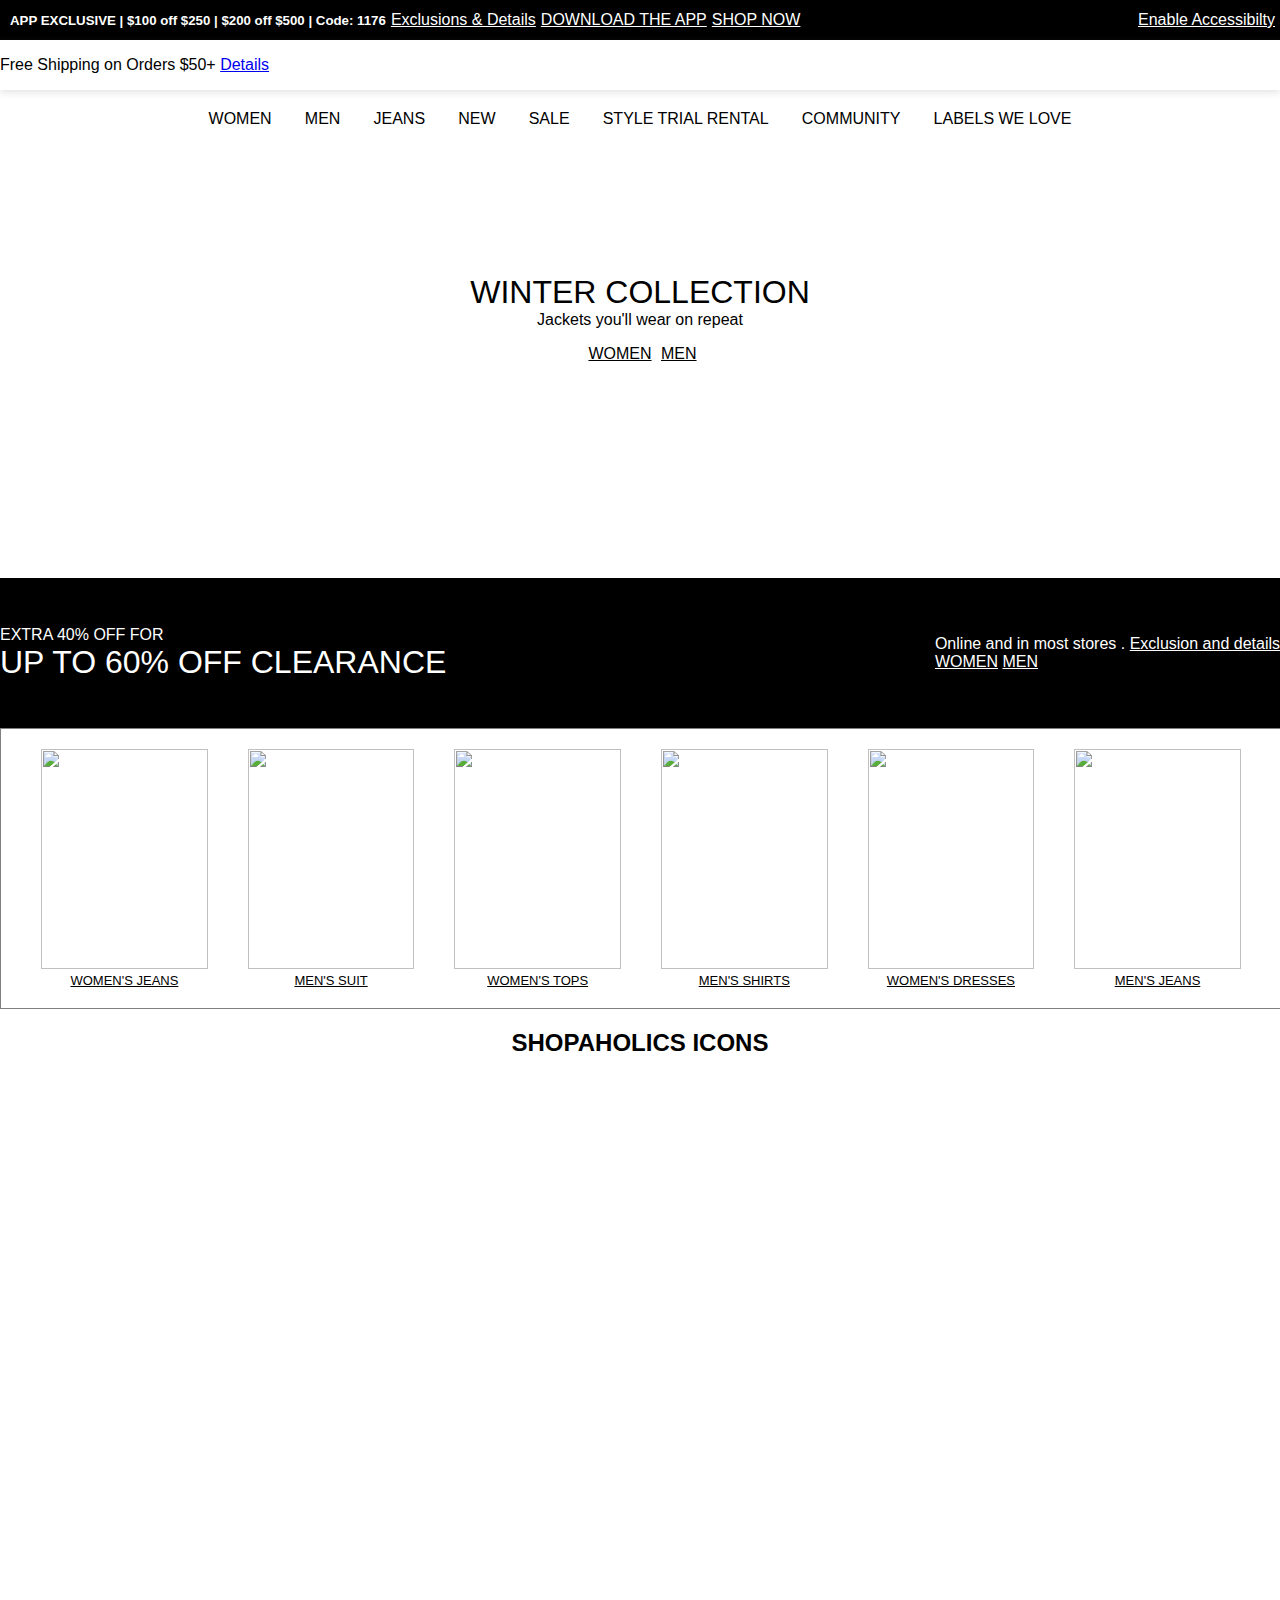
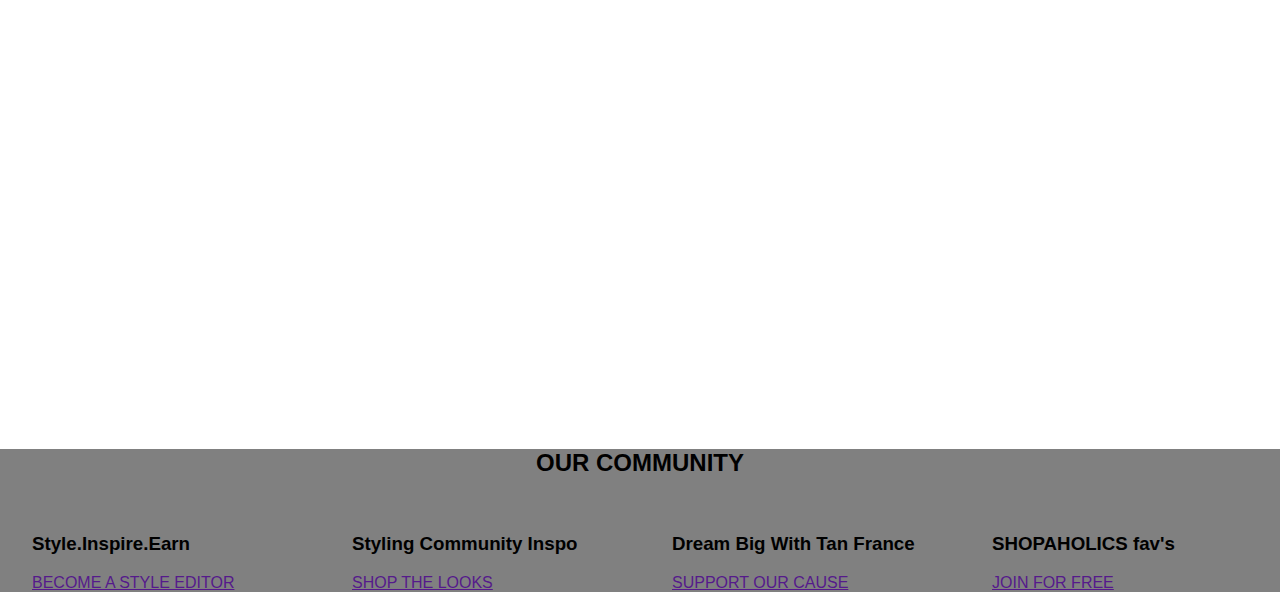
==== CW project/index.html @ 2e7d6b23 "Merge pull request #7 from neo1710/day_3" ====
<!DOCTYPE html>
<html lang="en">
<head>
    <meta charset="UTF-8">
    <meta http-equiv="X-UA-Compatible" content="IE=edge">
    <meta name="viewport" content="width=device-width, initial-scale=1.0">
    <title>Document</title>
    <link rel="stylesheet" href="./index.css">
</head>
<body>
    <div class="nav1">
<div><h5>APP EXCLUSIVE | $100 off $250 | $200 off $500 | Code: 1176</h5>
<a href="">Exclusions & Details</a>
<a href="">DOWNLOAD THE APP</a>
<a href="">SHOP NOW</a></div>
<a href="">Enable Accessibilty</a>

    </div>
    <div class="nav2">
        <p>Free Shipping on Orders $50+ <a href="./details.html">Details</a></p>
        <img src="./shopaholics2.png" alt="">
        <div><button><img src="https://cdn.onlinewebfonts.com/svg/img_197388.png" alt=""></button>
            <button><img src="https://th.bing.com/th/id/R.0abaab7aeb9e874931e10d1eacfba6ef?rik=3mcfjUrOvCSmXg&riu=http%3a%2f%2fcdn.onlinewebfonts.com%2fsvg%2fimg_311319.png&ehk=tdQjQFw5%2fphNcenZBMSO0WptuMrnBxvboOPl1a0%2bnjw%3d&risl=&pid=ImgRaw&r=0" alt=""></button>
        <button><img src="https://th.bing.com/th/id/R.17121745259da3599aa59e0e9052ef69?rik=dSlaTqfIG1Kp8w&riu=http%3a%2f%2fcdn.onlinewebfonts.com%2fsvg%2fimg_290752.png&ehk=KyZsYlTEVMHhff30QITyagIMMtQxN0mhynZGXscwbcc%3d&risl=&pid=ImgRaw&r=0" alt=""></button></div>

    </div>

    <div class="nav3">
        <a href="">WOMEN</a>
        <a href="">MEN</a>
        <a href="">JEANS</a>
        <a href="">NEW</a>
        <a href="">SALE</a>
        <a href="">STYLE TRIAL RENTAL</a>
        <a href="">COMMUNITY</a>
        <a href="">LABELS WE LOVE</a>
    </div>

    <div id="cont1">
        
        <div> <p><span id="heading1">WINTER COLLECTION</span><br>
        <span>Jackets you'll wear on repeat</span></p>
      <a href="">WOMEN</a>
        <a href="">MEN</a></div>
        <div class="video-cont"><video width="320px" height="240px" autoplay muted loop >  
            <source src="/vid/Pexels Videos 1943413.mp4" type="video/mp4">  
            </video>  </div>
    </div>
    <div class="clear">
        <p><span>EXTRA 40% OFF FOR</span><br>
        <span id="heading1">UP TO 60% OFF CLEARANCE</span></p>
        <p>Online and in most stores . <a href="">Exclusion and details</a><br>
        <a href="">WOMEN</a>
    <a href="">MEN</a></p>
    </div>
    <div class="cont2">
        <div><img src="https://th.bing.com/th/id/R.fbfcd766c88d324c98e09ac3577edc82?rik=CvLhLeLk%2fLb6sw&riu=http%3a%2f%2fs7d9.scene7.com%2fis%2fimage%2fAritzia%2fhi-res%2ff15_10_a06_58132_1520_on_d.jpg&ehk=XZbkbivFtOHp0Zou%2fazZze0hcrNY7QYjDdOTEjT0glg%3d&risl=&pid=ImgRaw&r=0" alt="">
        <a href="">WOMEN'S JEANS</a></div>
        <div><img src="https://th.bing.com/th/id/OIP.Vn1nXnorvB_HE8n2eDgrNAHaKI?pid=ImgDet&rs=1" alt="">
            <a href="">MEN'S SUIT</a></div>
            <div><img src="https://slimages.macys.com/is/image/MCY/products/4/optimized/9710254_fpx.tif?op_sharpen=1&wid=700&hei=855&fit=fit,1" alt="">
                <a href="">WOMEN'S TOPS</a></div>
                <div><img src="https://www.repertoirefashion.co.uk/images/john-varvatos-mens-white-clean-snap-front-shirt-p35755-173282_medium.jpg" alt="">
                    <a href="">MEN'S SHIRTS</a></div>
                    <div><img src="https://th.bing.com/th/id/OIP.077N83KIUGLUO-cVWeBYDAHaJS?pid=ImgDet&rs=1" alt="">
                        <a href="">WOMEN'S DRESSES</a></div>
                        <div><img src="https://th.bing.com/th/id/OPA.7RIf1gtQ4HcsbQ474C474?o=5&pid=21.1&w=160&h=220" alt="">
                            <a href="">MEN'S JEANS</a></div>
    </div>

<div class="cont3">
    <h2>SHOPAHOLICS ICONS</h2>
    <div id="icons">
        <div>
            <p>
                <span>Portofino Shirts</span><br>
                <a href="">SHOP NOW</a>
            </p>
        </div>
        <div>
            <p>
                <span>Merino Sweaters</span><br>
                <a href="">SHOP NOW</a>
            </p>
        </div>   
        <div>
            <p>
                <span>Jackets</span><br>
                <a href="">SHOP NOW</a>
            </p>
        </div>
        <div>
            <p>
                <span>The Editor Pants</span><br>
                <a href="">SHOP NOW</a>
            </p>
        </div>
        <div>
            <p>
                <span>Modern Tech</span><br>
                <a href="">SHOP NOW</a>
            </p>
        </div>
        <div>
            <p>
                <span>Body Contour</span><br>
                <a href="">SHOP NOW</a>
            </p>
        </div>
    </div>
</div>
<div class="cont4">
    <h2>OUR COMMUNITY</h2>
    <div>
        <div>
            <img src="" alt="">
            <h3>Style.Inspire.Earn</h3>
            <a href="">BECOME A STYLE EDITOR</a>
        </div>
        <div>
            <img src="" alt="">
            <h3>Styling Community Inspo</h3>
            <a href="">SHOP THE LOOKS</a>
        </div>
        <div>
            <img src="" alt="">
            <h3>Dream Big With Tan France</h3>
            <a href="">SUPPORT OUR CAUSE</a>
        </div>
        <div>
            <img src="" alt="">
            <h3>SHOPAHOLICS fav's</h3>
            <a href="">JOIN FOR FREE</a>
        </div>

    </div>
</div>

</body>
</html>
---- CW project/index.css ----
* {
    font-family: Arial, Helvetica, sans-serif;
 }

body {
    padding: 0px;
    margin: 0px;
}

.nav1 {
    display: flex;
    background-color: black;
    justify-content: space-between;
    align-items: center;
    height: 40px;
    width: 100%;
}
.nav1 div {
    display: flex;
    align-items: center;
}
.nav1 h5 {
    color: white;
    margin-left: 10px;
    margin-right: 5px;
}
.nav1 a {
color: white;
margin-right: 5px;
}
.nav2 {
    display: flex;
  width: 100%;
  justify-content: space-between;
    align-items: center;
 box-shadow: rgba(99, 99, 99, 0.2) 0px 2px 8px 0px;
    
}
.nav2 > img {
    width: 15%;

}
.nav2 > div {
    width: 20%;
}
.nav2>div>button>img{
    width: 50%;
}
.nav2 > div >button {
    backface-visibility: hidden;
    width: 20%;
  height: 40px;
    background-color: white;
    border: white;
   
}
.nav3 {
    display: flex;
    align-items: center;
    justify-content: space-around;
    width: 70%;
    margin: auto;
    margin-top: 20px;
}
.nav3 > a {
color: black;
text-decoration: none;
margin-bottom: 10px;
}
#cont1 {
    background-image: url("https://i.pinimg.com/originals/d7/99/51/d79951fab15f0baad7aa96ff0ee14b05.jpg"),
    url("https://wasabi-files.lbstatic.nu/files/looks/medium/2017/04/19/5168414_modnapolka.jpg?1492634315"),
    url("https://sharpmagazine.com/wp-content/uploads/2016/02/DSC3912-836x1255.jpg")
    ;
    
    width: 100%;
    height: 430px;
    background-size: 29% ,50%,25%;
    background-position: left,center,right;
    background-repeat: no-repeat,no-repeat,no-repeat;
 

}

#heading1 {
   font-size: 200%;
}
#cont1 > div{
    display: block;
    text-align: center;
    padding-top: 120px;
}
#cont1 > div>a{
 margin-left: 5px;
 color: black;

}
.clear{
    display: flex;
    align-items: center;
    background-color: black;
    height: 150px;
    margin-top: 10px;
    justify-content: space-between;
}
.clear a{
  color: white;  
}

.clear p{
    color: white;
}
.cont2 {
    display: flex;
    width: 100%;
    align-items: center;
    justify-content: space-evenly;
    padding-top: 20px;
    padding-bottom: 20px;
    border: grey 1px solid;
}
.cont2 div{
width: 13%;
}
.cont2 img{
    width: 100%;
    height: 220px;
}
.cont2 a {
    display: block;
    font-size: small;
    text-align: center;
    color: black;   
} 

h2 {
    text-align: center;
}
#icons {
   display: grid;
   grid-template-columns: repeat(3,1fr);
   gap: 20px; 
}
.cont4 {
    background-color: grey;
}
.cont3 p{
    display: block;
    text-align: center;
    color: white;
    margin-top: 150px;
   font-size: larger;
}
.cont3 span{
  font-size: x-large;  
}
.cont3 a{
    color: white;
}

.cont3 >div div:nth-child(1){
    height: 400px;
    background-image: url("https://i.pinimg.com/originals/8a/3f/d6/8a3fd60fc9aa0550bd7d3b1457d8d208.jpg");
    background-size: 100%;
    background-repeat: no-repeat;
}
.cont3 > div div:nth-child(2){
    height: 400px;
    background-image: url("https://th.bing.com/th/id/OIP.UhgPZsJSlXG69FNCVAmyaAHaJ4?pid=ImgDet&rs=1");
    background-size: 100%;
    background-repeat: no-repeat;
}.cont3 > div div:nth-child(3){
    height: 400px;
    background-image: url("https://th.bing.com/th/id/OIP.-oDpZeZaNueinkkDlQ3rxAHaKT?pid=ImgDet&rs=1");
    background-size: 100%;
    background-repeat: no-repeat;
}.cont3 > div div:nth-child(4){
    height: 400px;
    background-image: url("https://i.pinimg.com/originals/17/ed/da/17eddaa417f3609c82c8fb8dc58d8063.jpg");
    background-size: 100%;
    background-repeat: no-repeat;
}.cont3 > div div:nth-child(5){
    height: 400px;
    background-image: url("https://th.bing.com/th/id/OIP.l5V0Vo9xkGz24d8s3UKONAHaJ4?pid=ImgDet&rs=1");
    background-size: 100%;
    background-repeat: no-repeat;
}.cont3 > div div:nth-child(6){
    height: 400px;
    background-image: url("https://i.pinimg.com/originals/f5/6e/88/f56e88657e1457fefcfb2e0bb4452e7e.jpg");
    background-size: 100%;
    background-repeat: no-repeat;
}
.cont3 {
   margin: auto;
    background-color: white;
    width: 80%;
    height: 1000px;
}
.cont4 >div {
    width: 100%;
    display: flex;
    justify-content: space-around;
}
.cont4 > div div {
    width: 20%;
}
 @media screen and (max-width:700px) {
    .nav3 {
        display: none;
        align-items: center;
        justify-content: space-around;
        width: 70%;
        margin: auto;
        margin-top: 20px;
    } 
    .nav2 {
        display: flex;
        justify-content: space-around;
    }
    .nav2 > div {
        display: none;
        width: 20%;
    }
    .nav2 > p {
     display: none;
    }
   #heading1 {
    display: none;
   }
   #cont1 > div>a{
    display: none;
    margin-left: 5px;
    color: black;
   
   }
   .cont2 {
  display: grid;
  grid-template-columns: repeat(1,1fr);
    width: 100%;
    padding-top: 20px;
    padding-bottom: 20px;
    border: grey 1px solid;
}
.cont2 div{
  width:80%; 
}
#icons {
    display: grid;
    grid-template-columns: repeat(2,1fr);
    gap: 20px; 
 }
}
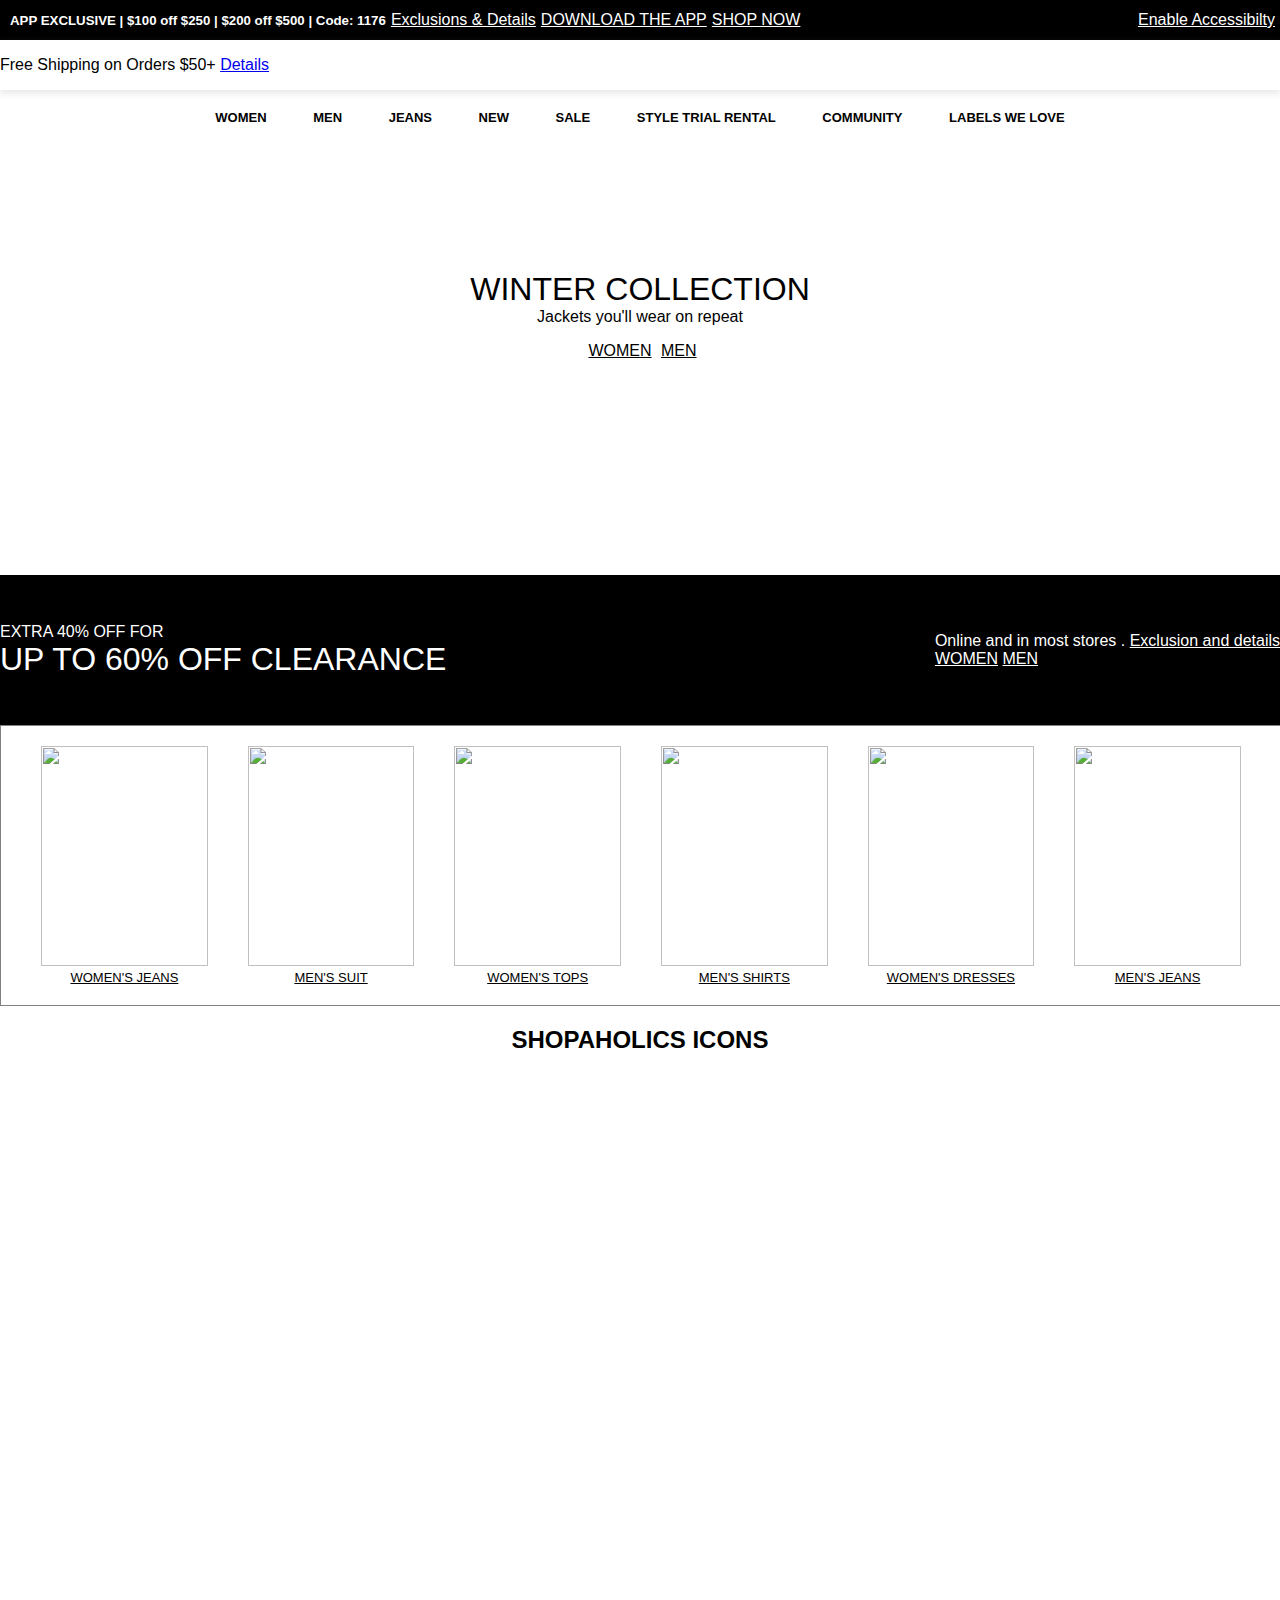
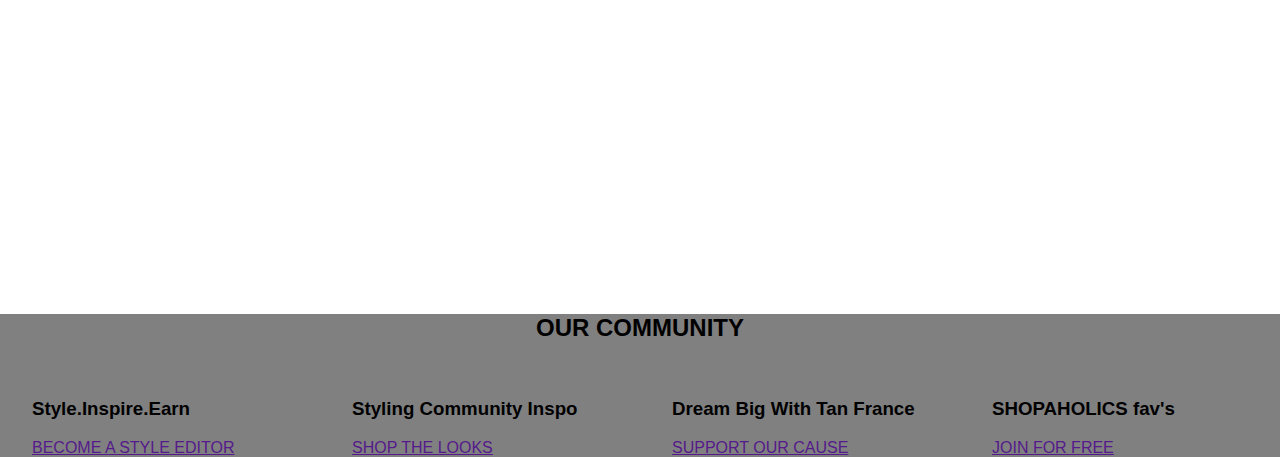
==== commit 490488ad: "done" ====
--- a/CW project/index.html
+++ b/CW project/index.html
@@ -26,14 +26,87 @@
     </div>
 
     <div class="nav3">
-        <a href="">WOMEN</a>
-        <a href="">MEN</a>
-        <a href="">JEANS</a>
-        <a href="">NEW</a>
-        <a href="">SALE</a>
-        <a href="">STYLE TRIAL RENTAL</a>
-        <a href="">COMMUNITY</a>
-        <a href="">LABELS WE LOVE</a>
+       <div id="drop1"><a  href="">WOMEN</a>
+        <div class="Wdrop" >
+        <div><h4>New Collection</h4>
+                <a href="">Shirts</a>
+                <a href="">Jeans</a>
+                <a href="">Tops</a> 
+            
+            <h4>Vintage</h4>
+        <a href="">Vintage Denims</a>
+         <a href="">Vintage Lether Jackets</a>
+         <a href="">Vintage Boots</a>  
+    </div> 
+
+                <div><img src="https://www.instaloverz.com/wp-content/uploads/2016/07/18-edgy-womens-fashion.jpg" alt=""></div>       
+        </div>
+    </div> 
+        <div id="drop2"><a href="">MEN</a>
+        <div class="Mdrop">
+            <div><h4>New Collection</h4>
+           <a href="">JEANS</a>
+           <a href="">Shirts</a>
+           <a href="">Denim Jackets</a></div>
+           <div><img src="https://th.bing.com/th/id/OIP.xbJG9TQMRzlbVIUFlmjjbAHaLF?pid=ImgDet&rs=1" alt=""></div>
+        </div>
+    </div>
+       <div id="drop3"> <a href="">JEANS</a>
+        <div class="Jdrop">
+            <div><h4>New Collection</h4>
+           <a href="">JEANS</a>
+           <a href="">Shirts</a>
+           <a href="">Denim Jackets</a></div>
+           <div><img src="https://th.bing.com/th/id/OIP.xbJG9TQMRzlbVIUFlmjjbAHaLF?pid=ImgDet&rs=1" alt=""></div>
+        </div>
+    </div>
+       <div id="drop4"> <a href="">NEW</a>
+        <div class="Ndrop">
+            <div><h4>New Collection</h4>
+           <a href="">JEANS</a>
+           <a href="">Shirts</a>
+           <a href="">Denim Jackets</a></div>
+           <div><img src="https://th.bing.com/th/id/OIP.xbJG9TQMRzlbVIUFlmjjbAHaLF?pid=ImgDet&rs=1" alt=""></div>
+        </div>
+    
+    </div>
+        <div id="drop5"> <a href="">SALE</a>
+            <div class="Sdrop">
+            <div><h4>New Collection</h4>
+           <a href="">JEANS</a>
+           <a href="">Shirts</a>
+           <a href="">Denim Jackets</a></div>
+           <div><img src="https://th.bing.com/th/id/OIP.xbJG9TQMRzlbVIUFlmjjbAHaLF?pid=ImgDet&rs=1" alt=""></div>
+        </div>
+        </div>
+     <div id="drop6"> <a href="">STYLE TRIAL RENTAL</a>
+        <div class="Rdrop">
+            <div><h4>New Collection</h4>
+           <a href="">JEANS</a>
+           <a href="">Shirts</a>
+           <a href="">Denim Jackets</a></div>
+           <div><img src="https://th.bing.com/th/id/OIP.xbJG9TQMRzlbVIUFlmjjbAHaLF?pid=ImgDet&rs=1" alt=""></div>
+        </div>
+    
+    </div>
+        <div id="drop7"> <a href="">COMMUNITY</a>
+            <div class="Cdrop">
+                <div><h4>New Collection</h4>
+               <a href="">JEANS</a>
+               <a href="">Shirts</a>
+               <a href="">Denim Jackets</a></div>
+               <div><img src="https://th.bing.com/th/id/OIP.xbJG9TQMRzlbVIUFlmjjbAHaLF?pid=ImgDet&rs=1" alt=""></div>
+            </div>
+        </div>
+        <div id="drop8"> <a href="">LABELS WE LOVE</a>
+            <div class="Ldrop">
+                <div><h4>New Collection</h4>
+               <a href="">JEANS</a>
+               <a href="">Shirts</a>
+               <a href="">Denim Jackets</a></div>
+               <div><img src="https://th.bing.com/th/id/OIP.xbJG9TQMRzlbVIUFlmjjbAHaLF?pid=ImgDet&rs=1" alt=""></div>
+            </div>
+        </div>
     </div>
 
     <div id="cont1">
@@ -137,4 +210,5 @@
 </div>
 
 </body>
+<script src="index.js"></script>
 </html>--- a/CW project/index.css
+++ b/CW project/index.css
@@ -61,11 +61,150 @@
     width: 70%;
     margin: auto;
     margin-top: 20px;
-}
-.nav3 > a {
+    font-family: Arial,Arial, Helvetica, sans-serif;
+}
+.Mdrop {
+    display: none;
+}
+.Wdrop {
+    display: none;
+}
+.Jdrop {
+    display: none;
+}
+.Ndrop {
+    display: none;
+}
+.Sdrop {
+    display: none;
+}
+.Rdrop {
+    display: none;
+}
+.Ldrop{
+    display: none;
+}
+.Cdrop{
+    display: none;
+}
+.Wdrop div {
+    width: 40%;
+}
+
+.Wdrop img{
+   width: 100%; 
+}
+#drop1:hover .Wdrop {
+    display: flex;
+    position: absolute;
+    background-color: white;
+    width: 50%;
+    justify-content: space-around;
+}
+
+.Mdrop div {
+    width: 40%;
+}
+.Mdrop img{
+   width: 100%; 
+}
+#drop2:hover .Mdrop {
+    display: flex;
+    position: absolute;
+    background-color: white;
+    width: 50%;
+    justify-content: space-around;
+}
+.Jdrop div {
+    width: 40%;
+}
+.Jdrop img{
+   width: 100%; 
+}
+#drop3:hover .Jdrop {
+    display: flex;
+    position: absolute;
+    background-color: white;
+    width: 50%;
+    justify-content: space-around;
+}
+.Ndrop div {
+    width: 40%;
+}
+.Ndrop img{
+   width: 100%; 
+}
+#drop4:hover .Ndrop {
+    display: flex;
+    position: absolute;
+    background-color: white;
+    width: 50%;
+    justify-content: space-around;
+}
+
+
+.Sdrop div {
+    width: 40%;
+}
+.Sdrop img{
+   width: 100%; 
+}
+#drop5:hover .Sdrop {
+    display: flex;
+    position: absolute;
+    background-color: white;
+    width: 50%;
+    justify-content: space-around;
+}
+
+.Rdrop div {
+    width: 40%;
+}
+.Rdrop img{
+   width: 100%; 
+}
+#drop6:hover .Rdrop {
+    display: flex;
+    position: absolute;
+    background-color: white;
+    width: 50%;
+    justify-content: space-around;
+}
+.Cdrop div {
+    width: 40%;
+}
+.Cdrop img{
+   width: 100%; 
+}
+#drop7:hover .Cdrop {
+    display: flex;
+    position: absolute;
+    background-color: white;
+    width: 50%;
+    justify-content: space-around;
+}
+
+.Ldrop div {
+    width: 40%;
+}
+.Ldrop img{
+   width: 100%; 
+}
+#drop8:hover .Ldrop {
+    display: flex;
+    position: absolute;
+    background-color: white;
+    width: 50%;
+    justify-content: space-around;
+}
+
+.nav3 a {
 color: black;
 text-decoration: none;
 margin-bottom: 10px;
+display: block;
+font-weight: bolder;
+font-size: small;
 }
 #cont1 {
     background-image: url("https://i.pinimg.com/originals/d7/99/51/d79951fab15f0baad7aa96ff0ee14b05.jpg"),
@@ -158,34 +297,38 @@
     color: white;
 }
 
+.cont3 > div > div {
+    height: 400px;
+}
+
 .cont3 >div div:nth-child(1){
-    height: 400px;
+ 
     background-image: url("https://i.pinimg.com/originals/8a/3f/d6/8a3fd60fc9aa0550bd7d3b1457d8d208.jpg");
     background-size: 100%;
     background-repeat: no-repeat;
 }
 .cont3 > div div:nth-child(2){
-    height: 400px;
+   
     background-image: url("https://th.bing.com/th/id/OIP.UhgPZsJSlXG69FNCVAmyaAHaJ4?pid=ImgDet&rs=1");
     background-size: 100%;
     background-repeat: no-repeat;
 }.cont3 > div div:nth-child(3){
-    height: 400px;
+    
     background-image: url("https://th.bing.com/th/id/OIP.-oDpZeZaNueinkkDlQ3rxAHaKT?pid=ImgDet&rs=1");
     background-size: 100%;
     background-repeat: no-repeat;
 }.cont3 > div div:nth-child(4){
-    height: 400px;
+ 
     background-image: url("https://i.pinimg.com/originals/17/ed/da/17eddaa417f3609c82c8fb8dc58d8063.jpg");
     background-size: 100%;
     background-repeat: no-repeat;
 }.cont3 > div div:nth-child(5){
-    height: 400px;
+ 
     background-image: url("https://th.bing.com/th/id/OIP.l5V0Vo9xkGz24d8s3UKONAHaJ4?pid=ImgDet&rs=1");
     background-size: 100%;
     background-repeat: no-repeat;
 }.cont3 > div div:nth-child(6){
-    height: 400px;
+ 
     background-image: url("https://i.pinimg.com/originals/f5/6e/88/f56e88657e1457fefcfb2e0bb4452e7e.jpg");
     background-size: 100%;
     background-repeat: no-repeat;
@@ -194,7 +337,7 @@
    margin: auto;
     background-color: white;
     width: 80%;
-    height: 1000px;
+ 
 }
 .cont4 >div {
     width: 100%;
@@ -235,7 +378,7 @@
    }
    .cont2 {
   display: grid;
-  grid-template-columns: repeat(1,1fr);
+  grid-template-columns: repeat(3,1fr);
     width: 100%;
     padding-top: 20px;
     padding-bottom: 20px;
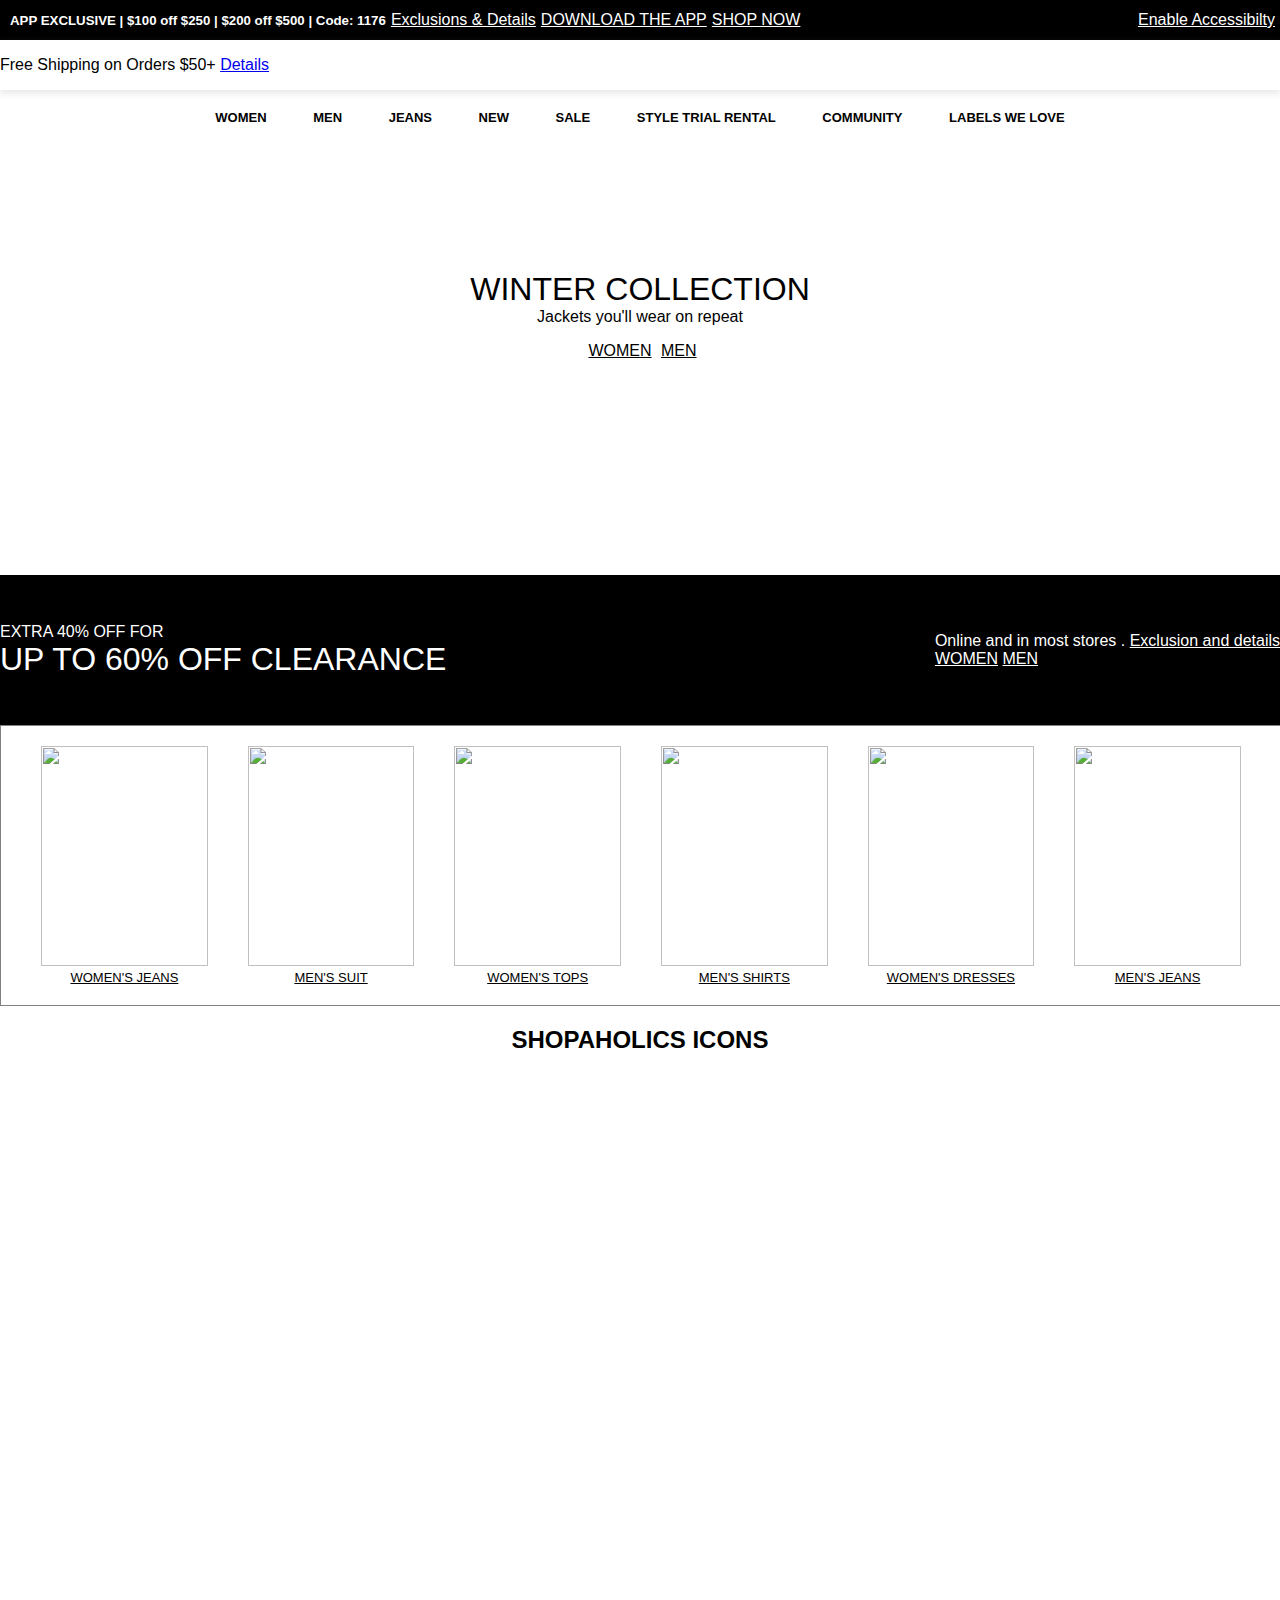
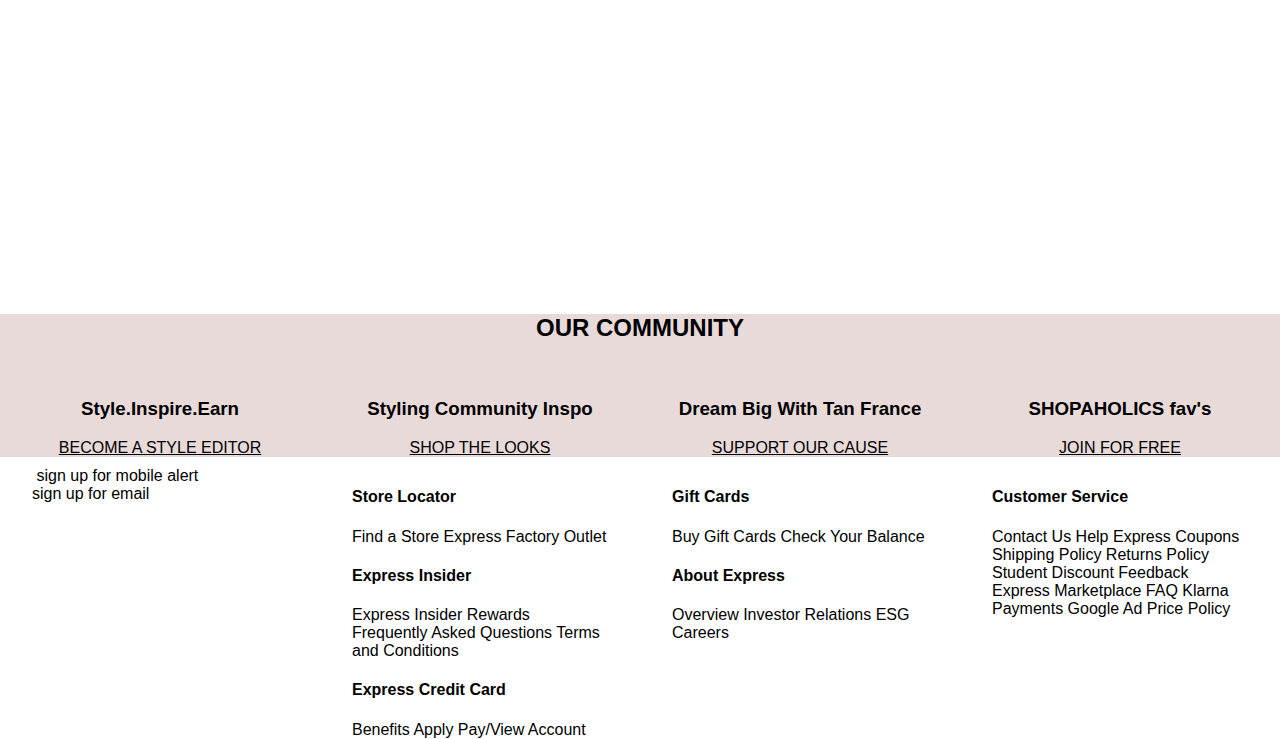
==== commit 6edd5bc8: "neo" ====
--- a/CW project/index.html
+++ b/CW project/index.html
@@ -10,20 +10,23 @@
 <body>
     <div class="nav1">
 <div><h5>APP EXCLUSIVE | $100 off $250 | $200 off $500 | Code: 1176</h5>
-<a href="">Exclusions & Details</a>
+<a href="./details.html">Exclusions & Details</a>
 <a href="">DOWNLOAD THE APP</a>
-<a href="">SHOP NOW</a></div>
+<a href="./search.html">SHOP NOW</a></div>
 <a href="">Enable Accessibilty</a>
 
     </div>
     <div class="nav2">
         <p>Free Shipping on Orders $50+ <a href="./details.html">Details</a></p>
         <img src="./shopaholics2.png" alt="">
-        <div><button><img src="https://cdn.onlinewebfonts.com/svg/img_197388.png" alt=""></button>
-            <button><img src="https://th.bing.com/th/id/R.0abaab7aeb9e874931e10d1eacfba6ef?rik=3mcfjUrOvCSmXg&riu=http%3a%2f%2fcdn.onlinewebfonts.com%2fsvg%2fimg_311319.png&ehk=tdQjQFw5%2fphNcenZBMSO0WptuMrnBxvboOPl1a0%2bnjw%3d&risl=&pid=ImgRaw&r=0" alt=""></button>
-        <button><img src="https://th.bing.com/th/id/R.17121745259da3599aa59e0e9052ef69?rik=dSlaTqfIG1Kp8w&riu=http%3a%2f%2fcdn.onlinewebfonts.com%2fsvg%2fimg_290752.png&ehk=KyZsYlTEVMHhff30QITyagIMMtQxN0mhynZGXscwbcc%3d&risl=&pid=ImgRaw&r=0" alt=""></button></div>
-
-    </div>
+        <div><button onclick="window.location.href='./search.html'" class="search"><img src="https://cdn.onlinewebfonts.com/svg/img_197388.png" alt=""></button>
+            
+            <button  onclick="window.location.href='./account.html'" class="account"><img src="https://th.bing.com/th/id/R.0abaab7aeb9e874931e10d1eacfba6ef?rik=3mcfjUrOvCSmXg&riu=http%3a%2f%2fcdn.onlinewebfonts.com%2fsvg%2fimg_311319.png&ehk=tdQjQFw5%2fphNcenZBMSO0WptuMrnBxvboOPl1a0%2bnjw%3d&risl=&pid=ImgRaw&r=0" alt=""></button>
+        <button  onclick="window.location.href='./cart.html'" class="cart"><img src="https://th.bing.com/th/id/R.17121745259da3599aa59e0e9052ef69?rik=dSlaTqfIG1Kp8w&riu=http%3a%2f%2fcdn.onlinewebfonts.com%2fsvg%2fimg_290752.png&ehk=KyZsYlTEVMHhff30QITyagIMMtQxN0mhynZGXscwbcc%3d&risl=&pid=ImgRaw&r=0" alt=""></button></div>
+
+    </div>
+
+    
 
     <div class="nav3">
        <div id="drop1"><a  href="">WOMEN</a>
@@ -186,28 +189,74 @@
     <h2>OUR COMMUNITY</h2>
     <div>
         <div>
-            <img src="" alt="">
+            <img src="https://editorialist.com/wp-content/uploads/2020/02/LFW-Street-Style_Featured-800x1107.jpg" alt="">
             <h3>Style.Inspire.Earn</h3>
             <a href="">BECOME A STYLE EDITOR</a>
         </div>
         <div>
-            <img src="" alt="">
+            <img src="https://th.bing.com/th/id/OIP.Okgtov7iBKrkIQ07pw0ymQHaKc?pid=ImgDet&rs=1" alt="">
             <h3>Styling Community Inspo</h3>
             <a href="">SHOP THE LOOKS</a>
         </div>
         <div>
-            <img src="" alt="">
+            <img src="https://th.bing.com/th/id/OIP.kq6zwg0Lp5YPPmPVIi5iQgHaJ3?pid=ImgDet&rs=1" alt="">
             <h3>Dream Big With Tan France</h3>
             <a href="">SUPPORT OUR CAUSE</a>
         </div>
         <div>
-            <img src="" alt="">
+            <img src="https://thumbs.dreamstime.com/b/fashion-shopping-two-woman-choose-sale-clothes-14667248.jpg" alt="">
             <h3>SHOPAHOLICS fav's</h3>
             <a href="">JOIN FOR FREE</a>
         </div>
 
     </div>
 </div>
+
+<div class="end">
+    <div>
+        <img src="https://th.bing.com/th/id/R.238bbd1132e38a6e4a442044c9bf4ed7?rik=3qBv5Df2uy4eGA&riu=http%3a%2f%2fswiftscales.com%2fwp-content%2fuploads%2f2016%2f02%2fbuylinks.png&ehk=KZZ%2bTZnCr6MjNRGBqb48nvr%2fAhdkJV81Du0enbPRlJY%3d&risl=&pid=ImgRaw&r=0" alt="">
+    <a>sign up for mobile alert</a><br>
+    <a>sign up for email</a>
+    </div>
+    <div>
+        <h4>Store Locator</h4>
+    <a>Find a Store</a>
+    <a>Express Factory Outlet</a>
+    <h4>Express Insider</h4>
+    <a>Express Insider Rewards</a>
+    <a>Frequently Asked Questions</a>
+    <a>Terms and Conditions</a>
+    <h4>Express Credit Card</h4>
+    <a>Benefits</a>
+    <a>Apply</a>
+    <a>Pay/View Account</a>
+    </div>
+    <div>
+       <h4> Gift Cards</h4>
+       <a>Buy Gift Cards</a>
+        <a>Check Your Balance
+    <h4>About Express </h4>
+    <a>Overview</a>
+    <a>Investor Relations</a>
+    <a>ESG</a>
+    <a>Careers</a>
+    </div>
+    
+    <div>
+        <h4>Customer Service</h4>
+        <a> Contact Us</a>
+       <a>Help</a>
+          <a>Express Coupons</a>
+          <a>Shipping Policy</a>
+      <a>Returns Policy</a>
+         <a> Student Discount</a>
+   <a>Feedback</a>
+    <a>Express Marketplace FAQ</a>
+    <a>Klarna Payments</a>
+       <a>Google Ad Price Policy</a>
+    </div>
+</div>
+
 
 </body>
 <script src="index.js"></script>
--- a/CW project/index.css
+++ b/CW project/index.css
@@ -53,6 +53,15 @@
     background-color: white;
     border: white;
    
+}
+.cart:hover{
+    background-color: grey;
+ }
+.account:hover{
+    background-color: grey;
+ }
+.search:hover{
+   background-color: grey;
 }
 .nav3 {
     display: flex;
@@ -207,7 +216,7 @@
 font-size: small;
 }
 #cont1 {
-    background-image: url("https://i.pinimg.com/originals/d7/99/51/d79951fab15f0baad7aa96ff0ee14b05.jpg"),
+    background-image: url("https://th.bing.com/th/id/OIP.VrxYOm7nggyxIZPadVv3gQHaJ4?pid=ImgDet&rs=1"),
     url("https://wasabi-files.lbstatic.nu/files/looks/medium/2017/04/19/5168414_modnapolka.jpg?1492634315"),
     url("https://sharpmagazine.com/wp-content/uploads/2016/02/DSC3912-836x1255.jpg")
     ;
@@ -281,7 +290,7 @@
    gap: 20px; 
 }
 .cont4 {
-    background-color: grey;
+    background-color: rgb(233, 218, 218);
 }
 .cont3 p{
     display: block;
@@ -339,15 +348,31 @@
     width: 80%;
  
 }
+.cont4 >h2 {
+    
+    margin-top: 20px ;
+}
 .cont4 >div {
     width: 100%;
     display: flex;
     justify-content: space-around;
 }
 .cont4 > div div {
+
     width: 20%;
 }
- @media screen and (max-width:700px) {
+.cont4 img {
+    width: 100%;
+}
+.cont4 {
+    text-align: center;
+}
+.cont4 a {
+    display: block;
+    text-align: center;
+    color: black;
+}
+ @media screen and (max-width:800px) {
     .nav3 {
         display: none;
         align-items: center;
@@ -392,4 +417,78 @@
     grid-template-columns: repeat(2,1fr);
     gap: 20px; 
  }
-}
+ .cont4 >div{
+    display: grid;
+    grid-template-columns: repeat(2,1fr);
+ }
+}
+ @media screen and (max-width:400px) {
+
+    .end {
+        display: none;
+    }
+    .nav1 {
+        display: none;
+    }
+    .nav3 {
+        display: none;
+        align-items: center;
+        justify-content: space-around;
+        width: 70%;
+        margin: auto;
+        margin-top: 20px;
+    } 
+    .nav2 {
+        display: flex;
+        justify-content: space-around;
+    }
+    .nav2 > div {
+        display: none;
+        width: 20%;
+    }
+    .nav2 > p {
+     display: none;
+    }
+   #heading1 {
+    display: none;
+   }
+   #cont1 > div>a{
+    display: none;
+    margin-left: 5px;
+    color: black;
+   
+   }
+   .cont2 {
+  display: grid;
+  grid-template-columns: repeat(1,1fr);
+    width: 100%;
+    padding-top: 20px;
+    padding-bottom: 20px;
+    border: grey 1px solid;
+}
+.cont2 div{
+  width:80%; 
+}
+#icons {
+    display: grid;
+    grid-template-columns: repeat(1,1fr);
+    gap: 20px; 
+ }
+ .cont4>div {
+    display: grid;
+    grid-template-columns: repeat(1,1fr);
+ }
+}
+
+.end {
+    display: flex;
+    width: 100%;
+    justify-content: space-around;
+    margin-top: 10px;
+}
+.end >div{
+width: 20%;
+}
+.end img{
+width: 100%;
+}
